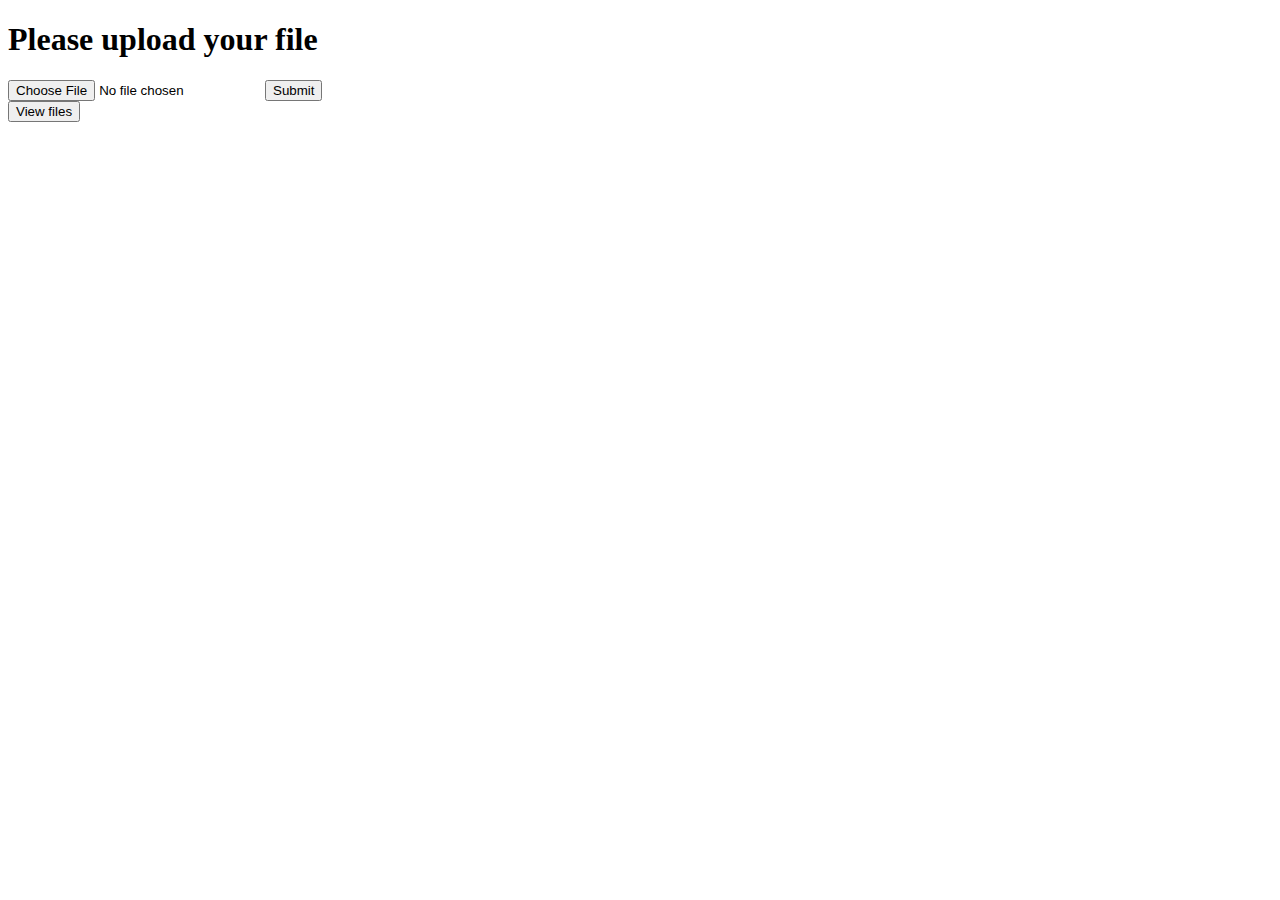
==== file-upload/templates/index.html @ 332e7e44 "Fix base_path issues?" ====
<!DOCTYPE html>
<html>

<head>
    <title>File upload</title>
</head>

<body>
    <h1>Please upload your file</h1>

    <form action="upload_file" method="post" enctype="multipart/form-data">
        <input type="file" name="uploaded" />
        <input type="submit" />
    </form>

    <button onClick=window.location="files?path=.">View files</button>
</body>

</html>
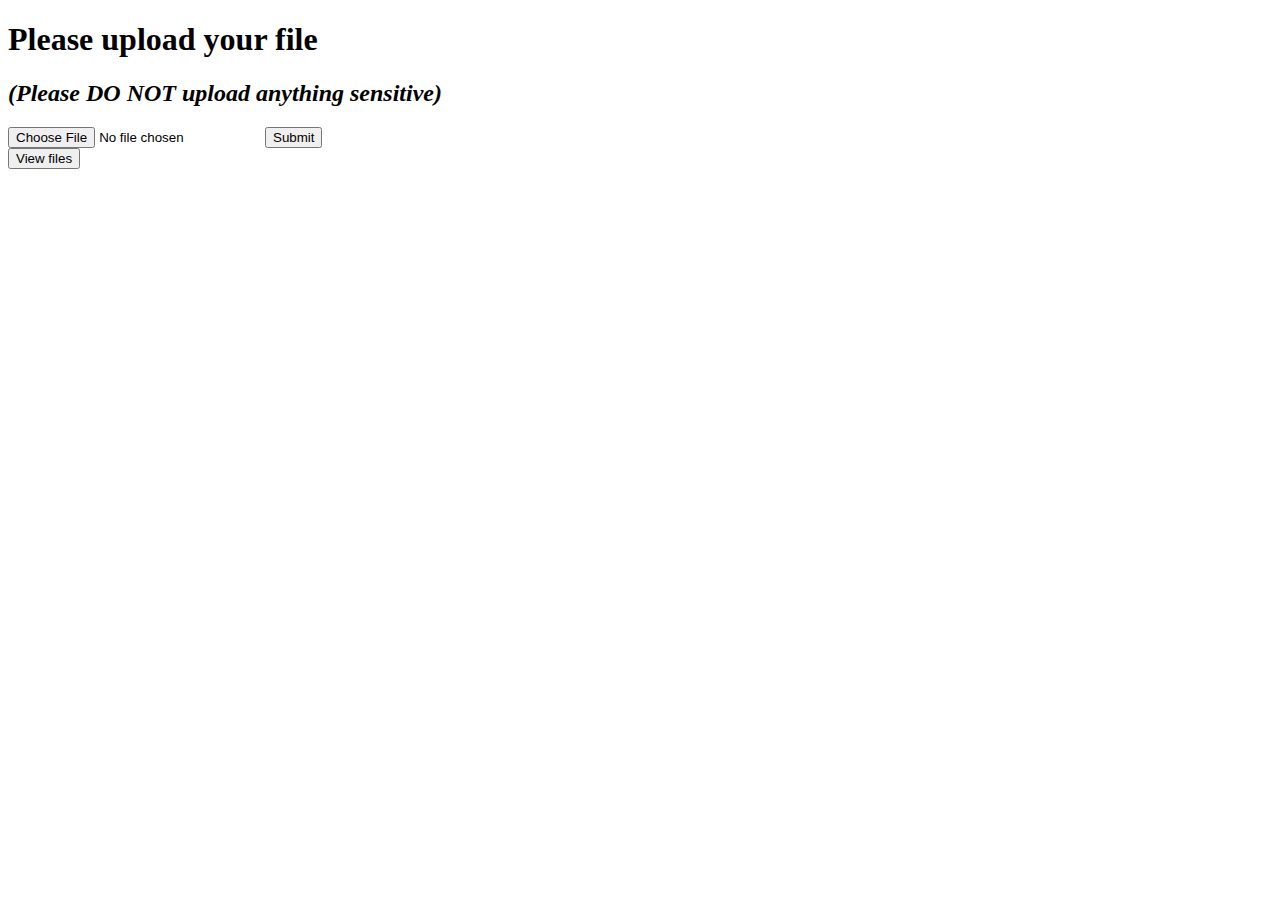
==== commit 99751a8a: "Add warning to not upload sensitive files" ====
--- a/file-upload/templates/index.html
+++ b/file-upload/templates/index.html
@@ -7,6 +7,7 @@
 
 <body>
     <h1>Please upload your file</h1>
+    <h2><i>(Please DO NOT upload anything sensitive)</i></h2>
 
     <form action="upload_file" method="post" enctype="multipart/form-data">
         <input type="file" name="uploaded" />
